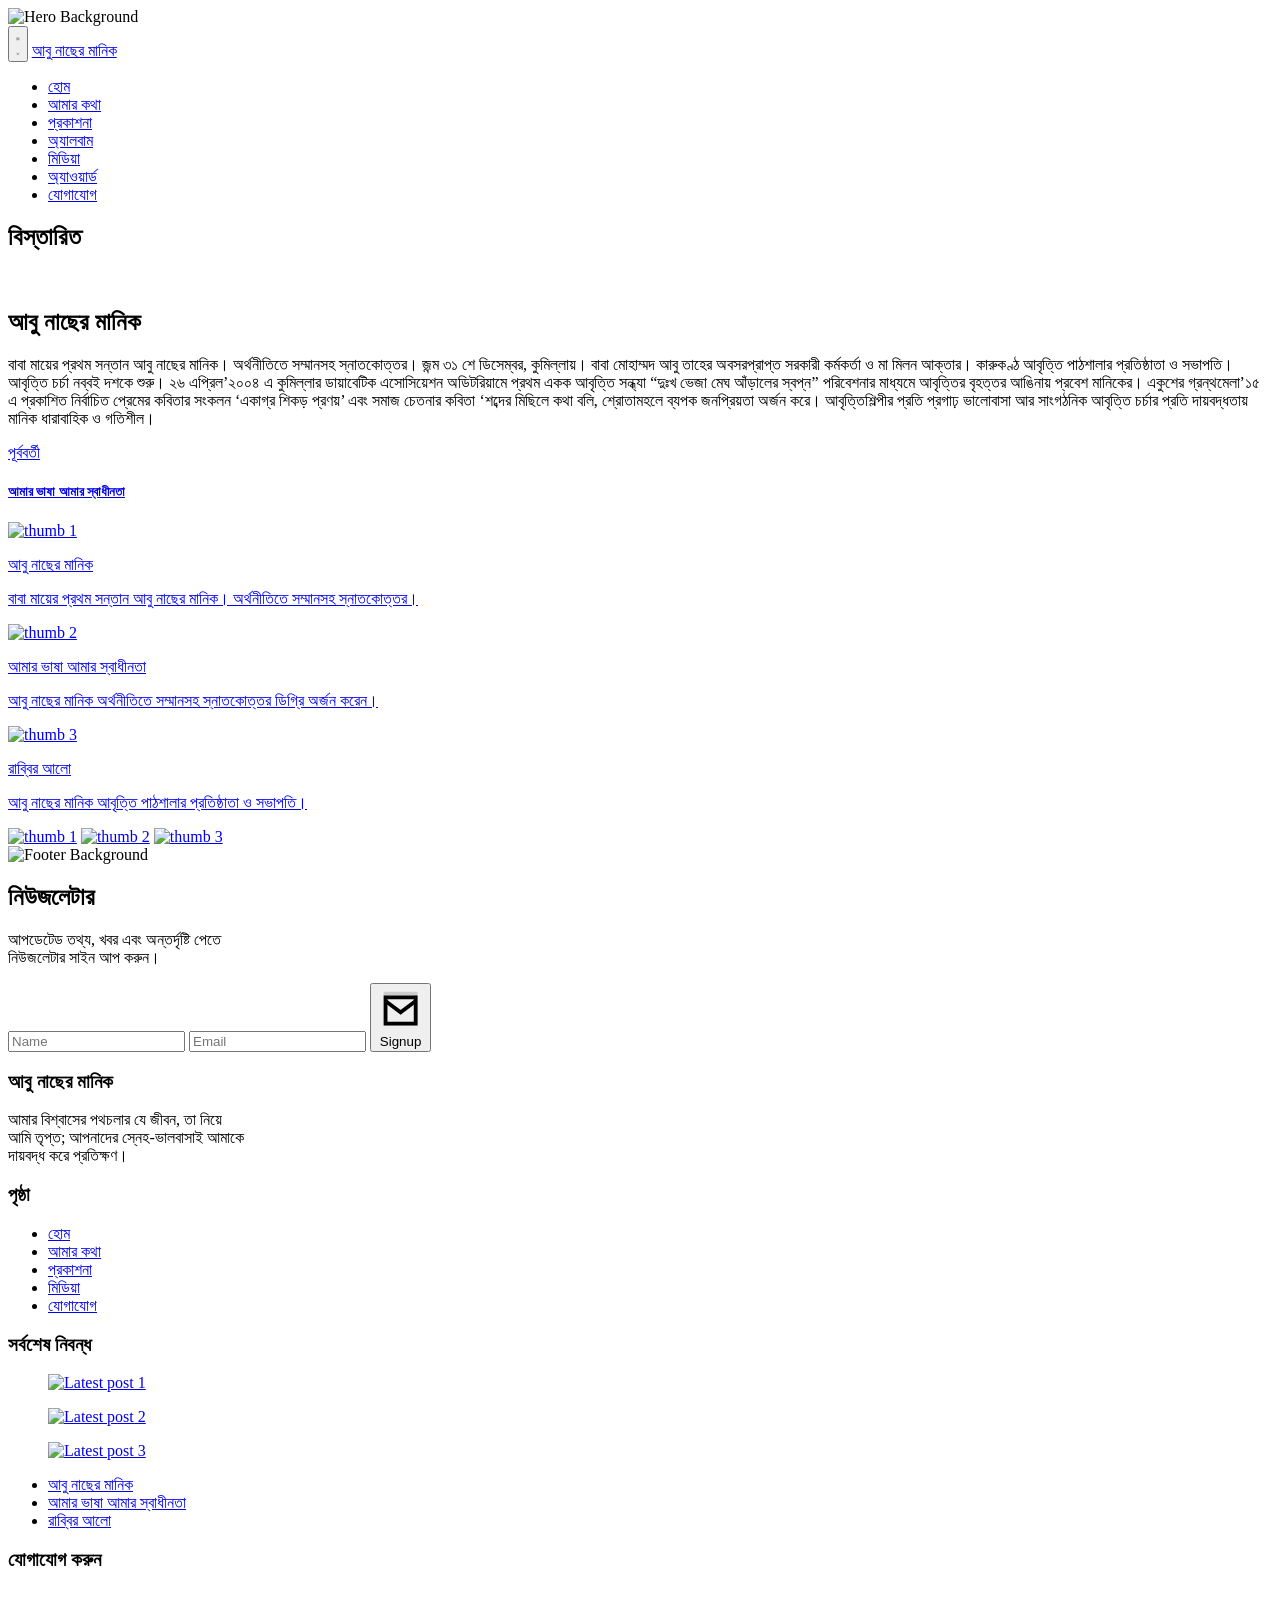
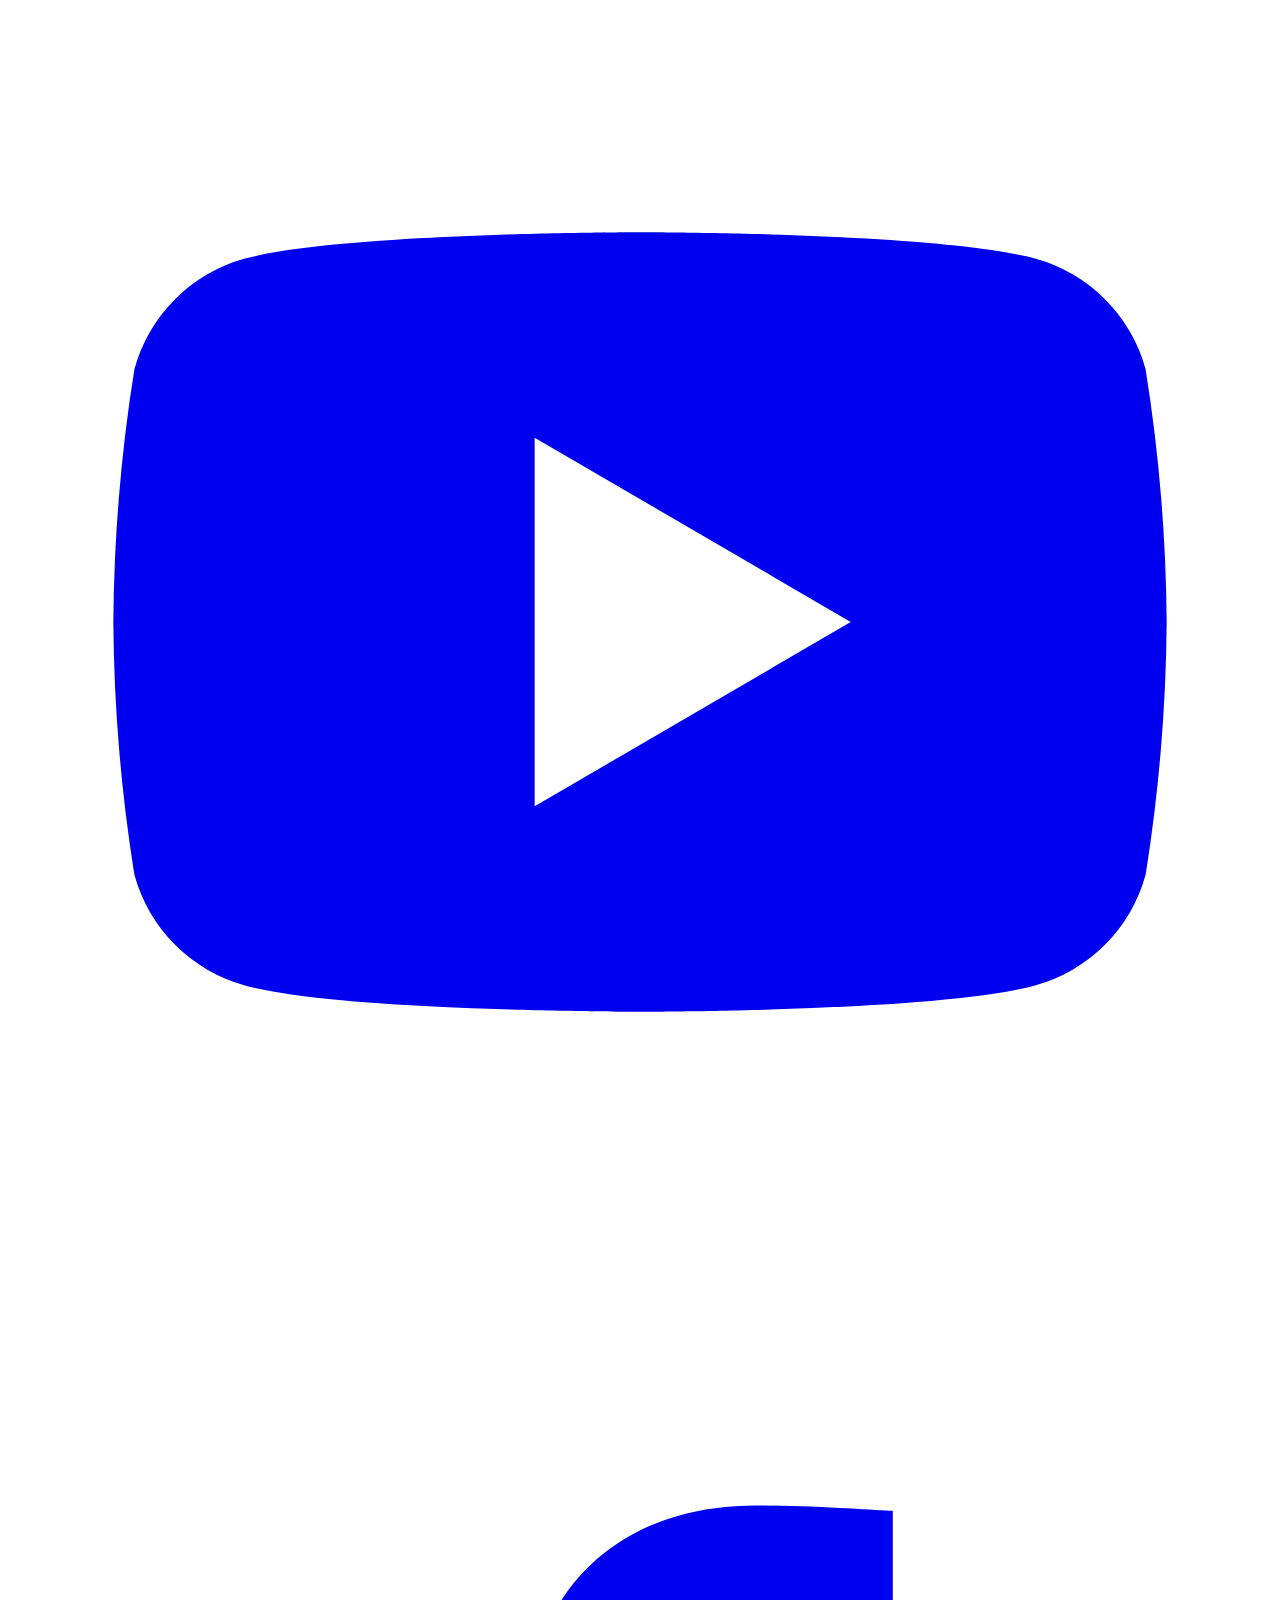
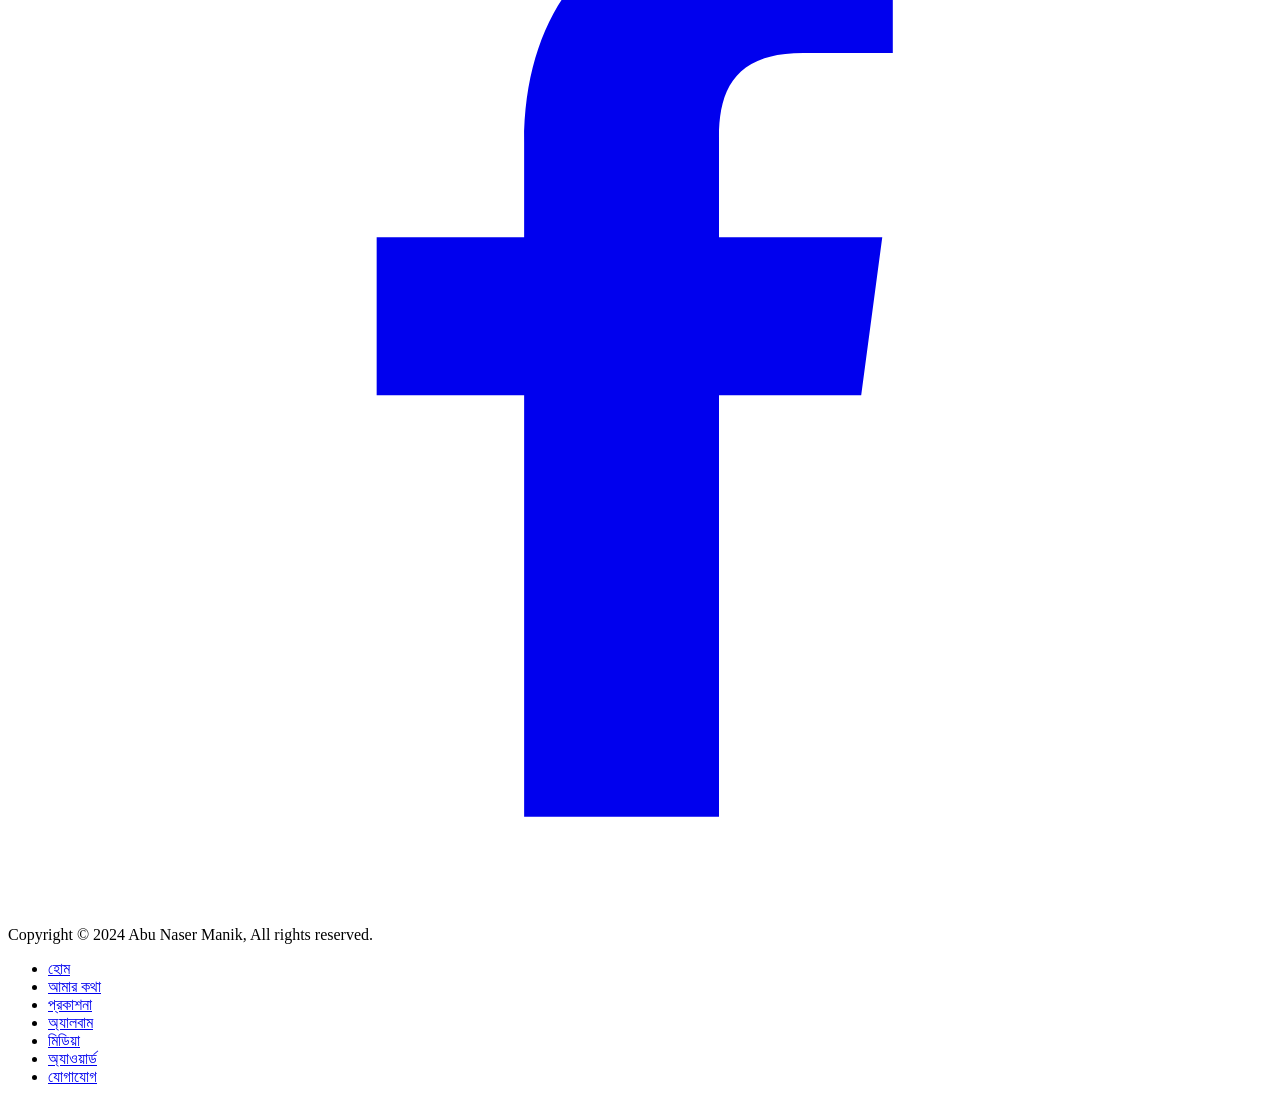
==== abunasermanik.html @ ccb0637c "Initial commit" ====
<!doctype html>
<html lang="en">

<head>
    <meta charset="UTF-8" />
    <meta name="viewport" content="width=device-width, initial-scale=1.0" />
    <title>Abu Naser Manik</title>
    <!-- Bangla font (optional but recommended) -->
    <link rel="preconnect" href="https://fonts.googleapis.com" />
    <link rel="preconnect" href="https://fonts.gstatic.com" crossorigin />
    <link href="https://fonts.googleapis.com/css2?family=Heebo:wght@400;600&family=Inter:wght@400;600&display=swap"
        rel="stylesheet" />
    <link rel="stylesheet" href="https://unpkg.com/aos@2.3.1/dist/aos.css" />
    <link rel="stylesheet" href="manik.css">
    <!-- Tailwind CDN -->
    <script src="https://cdn.tailwindcss.com"></script>
    <script src="https://kit.fontawesome.com/d797f6557c.js" crossorigin="anonymous"></script>
    <style></style>
</head>

<body class="bg-black text-white">
    <!-- HERO WRAPPER -->
    <section class="relative min-h-screen overflow-hidden">
        <!-- Background image -->
        <div class="absolute inset-0">
            <img src="https://abunasermanikbd.com/wp-content/uploads/2024/07/144687-300x300.jpg" alt="Hero Background"
                class="h-full w-full object-cover object-center" />
            <!-- Dark + subtle blur overlay -->
            <div class="absolute inset-0 bg-black/45"></div>
        </div>

        <!-- HEADER -->
        <header class="relative z-20 w-full">
            <div class="mx-auto lg:max-w-[980px] xl:max-w-[1250px] px-4 sm:px-6 lg:px-3">
                <div class="flex items-center justify-between py-5">
                    <!-- Mobile: Hamburger (LEFT) -->
                    <button id="menuBtn" type="button"
                        class="group md:hidden inline-flex items-center justify-center rounded-md  border border-white/25 bg-black/40 p-2 hover:bg-black/55 focus:outline-none focus:ring-2 focus:ring-yellow-400 "
                        aria-controls="mobileMenu" aria-expanded="false">
                        <!-- Hamburger icon -->
                        <svg id="iconHamburger" xmlns="http://www.w3.org/2000/svg"
                            class="h-6 w-6 text-white transition-colors group-hover:text-yellow-400" fill="none"
                            viewBox="0 0 24 24" stroke="currentColor" stroke-width="2">
                            <path stroke-linecap="round" stroke-linejoin="round" d="M4 6h16M4 12h16M4 18h16" />
                        </svg>

                        <!-- Close icon -->
                        <svg id="iconClose" xmlns="http://www.w3.org/2000/svg"
                            class="hidden h-6 w-6 text-white transition-colors group-hover:text-yellow-400" fill="none"
                            viewBox="0 0 24 24" stroke="currentColor" stroke-width="2">
                            <path stroke-linecap="round" stroke-linejoin="round" d="M6 18L18 6M6 6l12 12" />
                        </svg>
                    </button>

                    <!-- Brand -->
                    <a href="#" class="text-center md:flex-none md:text-left">
                        <span class="text-2xl sm:text-[22px] font-bold tracking-wide font-[Inter]">
                            আবু নাছের মানিক
                        </span>
                    </a>

                    <!-- Desktop nav -->
                    <nav class="hidden md:flex items-center justify-center pr-32 lg:pr-12 xl:pr-32">
                        <ul class="flex items-center gap-9 text-[15px] font-medium font-[Heebo]">
                            <li> <a class="hover:text-yellow-300 transition" href="index.html">হোম</a></li>
                            <li> <a class="hover:text-yellow-300 transition" href="Amarkotha.html">আমার কথা</a></li>
                            <li><a class="hover:text-yellow-300 transition" href="publication.html">প্রকাশনা</a></li>
                            <li><a class="hover:text-yellow-300 transition" href="album.html">অ্যালবাম</a></li>
                            <li><a class="hover:text-yellow-300 transition" href="media.html">মিডিয়া</a></li>
                            <li><a class="hover:text-yellow-300 transition" href="award.html">অ্যাওয়ার্ড</a></li>
                            <li><a class="hover:text-yellow-300 transition" href="contact.html">যোগাযোগ</a></li>
                        </ul>
                    </nav>

                    <!-- Right icon (Desktop only like your 1st image) -->
                    <div class="hidden md:flex">
                        <a href="#"
                            class="inline-flex py-3 px-3 items-center justify-center rounded-full bg-yellow-400 hover:bg-black transition"
                            aria-label="YouTube">
                            <!-- Youtube -->
                            <i class="fa-brands fa-youtube"></i>
                        </a>
                    </div>
                </div>
            </div>

            <!-- Mobile Dropdown Panel (3rd image style) -->
        </header>

        <!-- HERO CONTENT -->
        <div class="relative z-10">
            <div class="mx-auto max-w-7xl px-5 sm:px-6 lg:px-8 ">
                <div class="min-h-[calc(100vh-88px)] flex items-center justify-center">
                    <div class="w-full md:max-w-3xl text-center  mt-0 md:mt-32 mb-0 lg:mb-28 pl-0 lg:pl-4"
                        data-aos="fade-up-big" data-aos-duration="1600">
                        <h1 class="text-[38px] md:text-5xl xl:text-7xl font-bold leading-[1.05] font-[Inter]">
                            বিস্তারিত
                        </h1>
                    </div>
                </div>
            </div>
        </div>
    </section>


    <!-- Content -->
    <section class="relative overflow-hidden bg-[#ffffff]">
        <!-- background pic -->
        <div class="pointer-events-none absolute inset-0 flex items-center justify-center">
            <img src="https://abunasermanikbd.com/wp-content/uploads/2024/07/map_bg.png" alt="" class="h-[550px] w-[350px] object-cover opacity-30
             md:h-[410px] md:w-[725px]
             lg:h-auto lg:w-[650px]" />
        </div>

        <div class="relative mx-auto max-w-7xl px-4 sm:px-6 lg:px-8 py-10 md:py-14 lg:py-24">
            <!-- Parent (একটা div) -->
            <div class="grid grid-cols-1 gap-10 xl:grid-cols-[minmax(0,2.50fr)_minmax(0,1fr)] xl:gap-40">

                <!-- ================== 1st div (left) ================== -->
                <div>
                    <h2 class="text-[28px] md:text-4xl lg:text-5xl font-[Inter] leading-[1.05] font-bold text-gray-900 aos-full-left"
                        data-aos="fade-right" data-aos-easing="ease-out-cubic" data-aos-duration="1000">
                        আবু নাছের মানিক
                    </h2>

                    <p class="mt-6 text-sm md:text-[15px] lg:text-base font-[Heebo] leading-relaxed text-gray-800">
                        বাবা মায়ের প্রথম সন্তান আবু নাছের মানিক। অর্থনীতিতে সম্মানসহ স্নাতকোত্তর। জন্ম ৩১ শে ডিসেম্বর,
                        কুমিল্লায়। বাবা মোহাম্মদ আবু তাহের অবসরপ্রাপ্ত সরকারী কর্মকর্তা ও মা মিলন আক্তার। কারুকণ্ঠ
                        আবৃত্তি পাঠশালার প্রতিষ্ঠাতা ও সভাপতি। আবৃত্তি চর্চা নব্বই দশকে শুরু। ২৬ এপ্রিল’২০০৪ এ কুমিল্লার
                        ডায়াবেটিক এসোসিয়েশন অডিটরিয়ামে প্রথম একক আবৃত্তি সন্ধ্যা “দুঃখ ভেজা মেঘ আঁড়ালের স্বপ্ন”
                        পরিবেশনার মাধ্যমে আবৃত্তির বৃহত্তর আঙিনায় প্রবেশ মানিকের। একুশের গ্রন্থমেলা’১৫ এ প্রকাশিত
                        নির্বাচিত প্রেমের কবিতার সংকলন ‘একাগ্র শিকড় প্রণয়’ এবং সমাজ চেতনার কবিতা ‘শব্দের মিছিলে কথা বলি,
                        শ্রোতামহলে ব্যপক জনপ্রিয়তা অর্জন করে। আবৃত্তিশিল্পীর প্রতি প্রগাঢ় ভালোবাসা আর সাংগঠনিক আবৃত্তি
                        চর্চার প্রতি দায়বদ্ধতায় মানিক ধারাবাহিক ও গতিশীল।
                    </p>

                    <!-- bottom small area -->
                    <div class="mt-10 flex items-end gap-2 sm:gap-24 md:gap-2 lg:gap-6">
                        <div>
                            <a href="amarlanguage.html">
                                <p class="text-base font-normal text-gray-700">পূর্ববর্তী</p>
                                <h5 class="mt-1 inline-block text-[11.2px] font-semibold text-gray-900">
                                    আমার ভাষা আমার স্বাধীনতা
                                </h5>
                            </a>
                        </div>
                        <!-- yellow vertical line -->
                        <span class="ml-4 sm:ml-16 md:ml-0 lg:ml-4 h-10 md:h-12 w-[1px] bg-[#f0c029]"></span>
                    </div>
                </div>

                <!-- ================== 2nd div (right) ================== -->
                <div>
                    <!-- md এবং তার উপরে: card + লেখা দেখাবে -->
                    <div class="hidden md:block">
                        <div class="grid gap-7 lg:grid-cols-2 xl:grid-cols-1">
                            <!-- item 1 -->
                            <a href="abunasermanik.html" class="flex gap-2">
                                <img src="https://abunasermanikbd.com/wp-content/uploads/2024/07/144687-300x300.jpg"
                                    alt="thumb 1"
                                    class="md:h-[90px] md:w-[90px] lg:h-32 lg:w-32  xl:h-[72px] xl:w-[72px] object-cover" />
                                <div>
                                    <p class="text-[15px] font-[Inter] font-bold text-yellow-500">আবু নাছের মানিক</p>
                                    <p class="mt-1 text-sm font-[Heebo] leading-snug text-gray-800">
                                        বাবা মায়ের প্রথম সন্তান আবু নাছের মানিক। অর্থনীতিতে সম্মানসহ স্নাতকোত্তর।
                                    </p>
                                </div>
                            </a>

                            <!-- item 2 -->
                            <a href="amarlanguage.html" class="flex gap-2 md:justify-end lg:justify-start">
                                <img src="https://abunasermanikbd.com/wp-content/uploads/2024/07/14468715_1749214168670608_3346234034823898809423_o-1-300x300.jpg"
                                    alt="thumb 2"
                                    class="md:h-[90px] md:w-[90px] lg:h-32 lg:w-32 xl:h-[72px] xl:w-[72px] object-cover" />
                                <div>
                                    <p class="text-[15px] font-[Inter] font-bold text-yellow-500">আমার ভাষা আমার
                                        স্বাধীনতা</p>
                                    <p class="mt-1 text-sm font-[Heebo] leading-snug text-gray-800">
                                        আবু নাছের মানিক অর্থনীতিতে সম্মানসহ স্নাতকোত্তর ডিগ্রি অর্জন করেন।
                                    </p>
                                </div>
                            </a>

                            <!-- item 3 -->
                            <a href="rabbiralo.html" class="flex gap-2 md:col-span-2 lg:col-span-1">
                                <img src="https://abunasermanikbd.com/wp-content/uploads/2024/07/14468715_1749214168670608_33462340348238-278x300.jpg"
                                    alt="thumb 3"
                                    class="md:h-[90px] md:w-[90px] lg:h-32 lg:w-32 xl:h-[72px] xl:w-[78px] object-cover" />
                                <div>
                                    <p class="text-[15px] font-[Inter] font-bold text-yellow-500">রাব্বির আলো</p>
                                    <p class="mt-1 text-sm font-[Heebo] leading-snug text-gray-800">
                                        আবু নাছের মানিক আবৃত্তি পাঠশালার প্রতিষ্ঠাতা ও সভাপতি।
                                    </p>
                                </div>
                            </a>
                        </div>
                    </div>

                    <!-- sm (মোবাইল) : লেখা/কার্ড বাদ—শুধু ৩টা ছোট ছবি -->
                    <div class="md:hidden">
                        <div class="space-y-8">
                            <a class="block" href="abunasermanik.html"><img
                                    src="https://abunasermanikbd.com/wp-content/uploads/2024/07/144687-300x300.jpg"
                                    alt="thumb 1" class="h-28 w-full object-cover" /></a>
                            <a class="block" href="amarlanguage.html"><img
                                    src="https://abunasermanikbd.com/wp-content/uploads/2024/07/14468715_1749214168670608_3346234034823898809423_o-1-300x300.jpg"
                                    alt="thumb 2" class="h-28 w-full object-cover" /></a>
                            <a class="block" href="rabbiralo.html"><img
                                    src="https://abunasermanikbd.com/wp-content/uploads/2024/07/14468715_1749214168670608_33462340348238-278x300.jpg"
                                    alt="thumb 3" class="h-28 w-full object-cover" /></a>
                        </div>
                    </div>
                </div>

            </div>
        </div>
    </section>


    <!-- Footer Start -->
    <footer class="relative overflow-hidden text-white">
        <!-- BG image -->
        <div class="absolute inset-0" data-aos="fade-up">
            <img src="https://abunasermanikbd.com/wp-content/uploads/2024/07/Screenshot-55.png" alt="Footer Background"
                class="h-full w-full object-none object-right" />
            <div class="absolute inset-0 bg-black/40"></div>
        </div>

        <div class="relative z-10">
            <div class="mx-auto max-w-[1300px] px-5 sm:px-6 lg:px-8 py-10 lg:py-10">
                <!-- Newsletter Card -->
                <section class="rounded-2xl border border-white/15 bg-white/2 px-5 sm:px-10 py-7 lg:py-12">
                    <div class="grid gap-8 lg:grid-cols-2 lg:items-center">
                        <!-- Left content -->
                        <div class="font-[Inter] text-center lg:text-left">
                            <h2 class="text-[28px] md:text-[36px] lg:text-5xl font-bold tracking-tight">
                                নিউজলেটার
                            </h2>
                            <p class="mt-4 text-[18px] sm:text-2xl text-white/85 leading-relaxed font-bold">
                                আপডেটেড তথ্য, খবর এবং অন্তর্দৃষ্টি পেতে<br class="hidden sm:block" />
                                নিউজলেটার সাইন আপ করুন।
                            </p>
                        </div>

                        <!-- Right form (GRID) -->
                        <form class="grid gap-4 sm:grid-cols-2" action="#" method="post">
                            <input type="text" name="name" placeholder="Name"
                                class="h-14 w-full rounded-full bg-white px-6 text-gray-900 placeholder:text-gray-500 outline-none border border-transparent focus:border-yellow-400 focus:ring-2 focus:ring-yellow-400" />

                            <input type="email" name="email" placeholder="Email"
                                class="h-14 w-full rounded-full bg-white px-6 text-gray-900 placeholder:text-gray-500 outline-none border border-transparent focus:border-yellow-400 focus:ring-2 focus:ring-yellow-400" />

                            <button type="submit"
                                class="sm:col-span-2 h-14 w-full rounded-full bg-[#f0c029] text-gray-900 font-semibold inline-flex items-center justify-center gap-2 transition hover:bg-black hover:text-white">
                                <!-- Envelope icon -->
                                <svg xmlns="http://www.w3.org/2000/svg" class="h-5 w-5 text-white" viewBox="0 0 24 24"
                                    fill="none" stroke="currentColor" stroke-width="2">
                                    <path d="M4 4h16v16H4z" opacity=".15"></path>
                                    <path d="M4 8l8 6 8-6"></path>
                                    <path d="M4 6h16v14H4z"></path>
                                </svg>
                                Signup
                            </button>
                        </form>
                    </div>
                </section>

                <!-- Bottom Footer Content (GRID - 4 columns) -->
                <section class="mt-12 lg:mt-12">
                    <div class="grid gap-10 sm:gap-12 md:grid-cols-3 lg:grid-cols-5 lg:gap-10">
                        <!-- 1) Brand/About -->
                        <div class="md:col-span-3 lg:col-span-2">
                            <h3 class="text-[22px] font-bold font-[Inter]">
                                আবু নাছের মানিক
                            </h3>
                            <p class="mt-5 text-white/80 leading-relaxed text-base font-[Heebo]">
                                আমার বিশ্বাসের পথচলার যে জীবন, তা নিয়ে
                                <br class="hidden lg:block" />
                                আমি তৃপ্ত; আপনাদের স্নেহ-ভালবাসাই আমাকে
                                <br class="hidden lg:block" />
                                দায়বদ্ধ করে প্রতিক্ষণ।
                            </p>
                        </div>

                        <!-- 2) Pages -->
                        <div>
                            <h3 class="text-2xl font-bold text-yellow-400 font-[Inter]">
                                পৃষ্ঠা
                            </h3>
                            <ul class="mt-5 space-y-3 text-white/85 text-base font-[Heebo]">
                                <li>
                                    <a href="index.html" class="transition hover:text-yellow-400">হোম</a>
                                </li>
                                <li>
                                    <a href="Amarkotha.html" class="transition hover:text-yellow-400">আমার কথা</a>
                                </li>
                                <li>
                                    <a href="publication.html" class="transition hover:text-yellow-400">প্রকাশনা</a>
                                </li>
                                <li>
                                    <a href="media.html" class="transition hover:text-yellow-400">মিডিয়া</a>
                                </li>
                                <li>
                                    <a href="contact.html" class="transition hover:text-yellow-400">যোগাযোগ</a>
                                </li>
                            </ul>
                        </div>

                        <!-- 3) Latest posts -->
                        <div>
                            <h3 class="text-2xl font-bold text-yellow-400 font-[Inter]">
                                সর্বশেষ নিবন্ধ
                            </h3>

                            <!-- md পর্যন্ত: 3টা figure (images) -->
                            <div class="mt-5 space-y-4 md:hidden">
                                <figure class="overflow-hidden rounded-md border border-white/10 bg-black/30">
                                    <a href="abunasermanik.html">
                                        <img src="https://abunasermanikbd.com/wp-content/uploads/2024/07/144687.jpg"
                                            alt="Latest post 1" class="h-48 sm:h-60 w-full object-cover" />
                                    </a>
                                </figure>
                                <figure class="overflow-hidden rounded-md border border-white/10 bg-black/30">
                                    <a href="amarlanguage.html">
                                        <img src="https://abunasermanikbd.com/wp-content/uploads/2024/07/14468715_1749214168670608_3346234034823898809423_o-1-300x300.jpg"
                                            alt="Latest post 2" class="h-48 sm:h-60 w-full object-cover" />
                                    </a>
                                </figure>
                                <figure class="overflow-hidden rounded-md border border-white/10 bg-black/30">
                                    <a href="rabbiralo.html">
                                        <img src="https://abunasermanikbd.com/wp-content/uploads/2024/07/14468715_1749214168670608_33462340348238-278x300.jpg"
                                            alt="Latest post 3" class="h-48 sm:h-60 w-full object-cover" />
                                    </a>
                                </figure>
                            </div>

                            <!-- বড় স্ক্রিন (lg+): anchor list -->
                            <ul
                                class="mt-5 hidden md:block space-y-3 text-white/85 font-[Heebo] text-[15px] font-semibold">
                                <li>
                                    <a href="abunasermanik.html" class="transition hover:text-yellow-400">আবু নাছের
                                        মানিক</a>
                                </li>
                                <li>
                                    <a href="amarlanguage.html" class="transition hover:text-yellow-400">আমার ভাষা আমার
                                        স্বাধীনতা</a>
                                </li>
                                <li>
                                    <a href="rabbiralo.html" class="transition hover:text-yellow-400">রাব্বির আলো</a>
                                </li>
                            </ul>
                        </div>

                        <!-- 4) Contact -->
                        <div>
                            <h3 class="text-2xl font-extrabold text-yellow-400">
                                যোগাযোগ করুন
                            </h3>

                            <div class="mt-6 flex items-center gap-3" data-aos="zoom-out-left">
                                <!-- YouTube -->
                                <a href="#youtube" aria-label="YouTube"
                                    class="h-8 w-8 rounded-full text-white hover:text-yellow-400 bg-white/20 hover:bg-[#ece9e8] transition inline-flex items-center justify-center">
                                    <svg xmlns="http://www.w3.org/2000/svg" class="h-5 w-5" viewBox="0 0 24 24"
                                        fill="currentColor">
                                        <path
                                            d="M21.6 7.2a3 3 0 0 0-2.1-2.1C17.7 4.6 12 4.6 12 4.6s-5.7 0-7.5.5A3 3 0 0 0 2.4 7.2 31.7 31.7 0 0 0 2 12a31.7 31.7 0 0 0 .4 4.8 3 3 0 0 0 2.1 2.1c1.8.5 7.5.5 7.5.5s5.7 0 7.5-.5a3 3 0 0 0 2.1-2.1A31.7 31.7 0 0 0 22 12a31.7 31.7 0 0 0-.4-4.8ZM10 15.5v-7l6 3.5-6 3.5Z" />
                                    </svg>
                                </a>

                                <!-- Facebook -->
                                <a href="#facebook" aria-label="Facebook"
                                    class="h-8 w-8 rounded-full text-white hover:text-yellow-400 bg-white/20 hover:bg-[#ece9e8] transition inline-flex items-center justify-center">
                                    <svg xmlns="http://www.w3.org/2000/svg" class="h-5 w-5" viewBox="0 0 24 24"
                                        fill="currentColor">
                                        <path
                                            d="M13.5 22v-8h2.7l.4-3h-3.1V9.1c0-.9.3-1.6 1.6-1.6h1.7V4.8c-.3 0-1.4-.1-2.6-.1-2.6 0-4.4 1.6-4.4 4.5V11H7v3h2.8v8h3.7z" />
                                    </svg>
                                </a>
                            </div>
                        </div>
                    </div>

                    <!-- Divider + Copyright -->
                    <div class="mt-10 lg:mt-12 border-t border-white/15 pt-6 text-center text-white/80 text-sm">
                        Copyright © 2024 Abu Naser Manik, All rights reserved.
                    </div>
                </section>
            </div>
        </div>
    </footer>
    <!-- Footer End -->

    <!-- Backdrop -->
    <div id="menuBackdrop" class="fixed inset-0 z-[9998] hidden bg-black/40 md:hidden"></div>

    <!-- Mobile Menu (portal style: outside hero section) -->
    <div id="mobileMenu"
        class="fixed left-4 right-4 top-[76px] z-[9999] hidden max-h-[calc(100vh-90px)] overflow-y-auto rounded-lg bg-white text-gray-800 shadow-2xl md:hidden"
        role="dialog" aria-label="Mobile navigation">
        <ul class="text-[16px] font-[Heebo]">
            <li>
                <a href="index.html" class="block px-4 py-3 hover:bg-yellow-400 hover:text-gray-900">হোম</a>
            </li>

            <li>
                <a class="block px-4 py-3 hover:bg-yellow-400 hover:text-gray-900" href="Amarkotha.html">আমার কথা</a>
            </li>
            <li>
                <a class="block px-4 py-3 hover:bg-yellow-400 hover:text-gray-900" href="publication.html">প্রকাশনা</a>
            </li>
            <li>
                <a class="block px-4 py-3 hover:bg-yellow-400 hover:text-gray-900" href="album.html">অ্যালবাম</a>
            </li>
            <li>
                <a class="block px-4 py-3 hover:bg-yellow-400 hover:text-gray-900" href="media.html">মিডিয়া</a>
            </li>
            <li>
                <a class="block px-4 py-3 hover:bg-yellow-400 hover:text-gray-900" href="award.html">অ্যাওয়ার্ড</a>
            </li>
            <li>
                <a class="block px-4 py-3 hover:bg-yellow-400 hover:text-gray-900" href="contact.html">যোগাযোগ</a>
            </li>
        </ul>
    </div>

    <script>
        const btn = document.getElementById("menuBtn");
        const menu = document.getElementById("mobileMenu");
        const backdrop = document.getElementById("menuBackdrop");
        const iconHamburger = document.getElementById("iconHamburger");
        const iconClose = document.getElementById("iconClose");

        function setOpen(isOpen) {
            menu.classList.toggle("hidden", !isOpen);
            backdrop.classList.toggle("hidden", !isOpen);

            // icons ঠিকভাবে toggle
            iconHamburger.classList.toggle("hidden", isOpen);
            iconClose.classList.toggle("hidden", !isOpen);

            btn.setAttribute("aria-expanded", String(isOpen));

            // menu open থাকলে page scroll বন্ধ
            document.documentElement.classList.toggle("overflow-hidden", isOpen);
        }

        btn.addEventListener("click", () => {
            const willOpen = menu.classList.contains("hidden");
            setOpen(willOpen);
        });

        backdrop.addEventListener("click", () => setOpen(false));

        document.addEventListener("keydown", (e) => {
            if (e.key === "Escape") setOpen(false);
        });


        // Playbutton portion
        const video = document.getElementById("myVideo");
        const btn2 = document.getElementById("playBtn");

        btn2.addEventListener("click", () => {
            video.play();
            btn2.classList.add("hidden");
        });

        video.addEventListener("pause", () => btn2.classList.remove("hidden"));
        video.addEventListener("ended", () => btn2.classList.remove("hidden"));
    </script>
    <script src="https://unpkg.com/aos@2.3.1/dist/aos.js"></script>
    <script>
        AOS.init({
            // duration: 800,   // animation duration (ms)     
            // easing: "ease-out",
            once: true,      // একবারই হবে
            offset: 120,
        });
    </script>
</body>

</html>
---- manik.css ----
html, body { overflow-x: hidden; } /* slide সময় horizontal scroll আটকাতে */

  /* fade-left = right -> left (ডান থেকে এসে বসবে) */
  [data-aos="fade-left"].aos-full-right {
    transform: translate3d(100vw, 0, 0) !important; /* পুরো ডান থেকে */
    opacity: 0 !important;
  }

  [data-aos="fade-left"].aos-full-right.aos-animate {
    transform: translate3d(0, 0, 0) !important;
    opacity: 1 !important;
  }
  /* fade-right = left -> right (বাম দিক থেকে পুরো আসবে) */
  [data-aos="fade-right"].aos-full-left {
    transform: translate3d(-100vw, 0, 0) !important; /* পুরো বাম থেকে */
    opacity: 0 !important;
  }

  [data-aos="fade-right"].aos-full-left.aos-animate {
    transform: translate3d(0, 0, 0) !important;
    opacity: 1 !important;
  }


  /* initial state */
  [data-aos="zoom-jump2"]{
    opacity: 0;
    transform: scale(.65);
  }

  /* when visible */
  [data-aos="zoom-jump2"].aos-animate{
    opacity: 1;
    animation: zoomJump2 1250ms cubic-bezier(.22,.9,.36,1) both;
  }

  /* 2 বার zoom-in jump */
  @keyframes zoomJump2{
    0%   { transform: scale(.65); opacity: 0; }
    22%  { transform: scale(1.10); opacity: 1; } /* 1st jump */
    35%  { transform: scale(1); }
    62%  { transform: scale(1.08); }             /* 2nd jump */
    75%  { transform: scale(1); }
    100% { transform: scale(1); }
  }


  [data-aos="fade-up-big"] {
  transform: translate3d(0, 420px, 0) !important;
  opacity: 0;
}
[data-aos="fade-up-big"].aos-animate {
  transform: translate3d(0, 0, 0) !important;
  opacity: 1;
}



[data-aos="zoom-in"] { 
    transform: scale(.2) !important; 
    opacity: 0 !important; 
  }
  [data-aos="zoom-in"].aos-animate { 
    transform: scale(1) !important; 
    opacity: 1 !important; 
  }
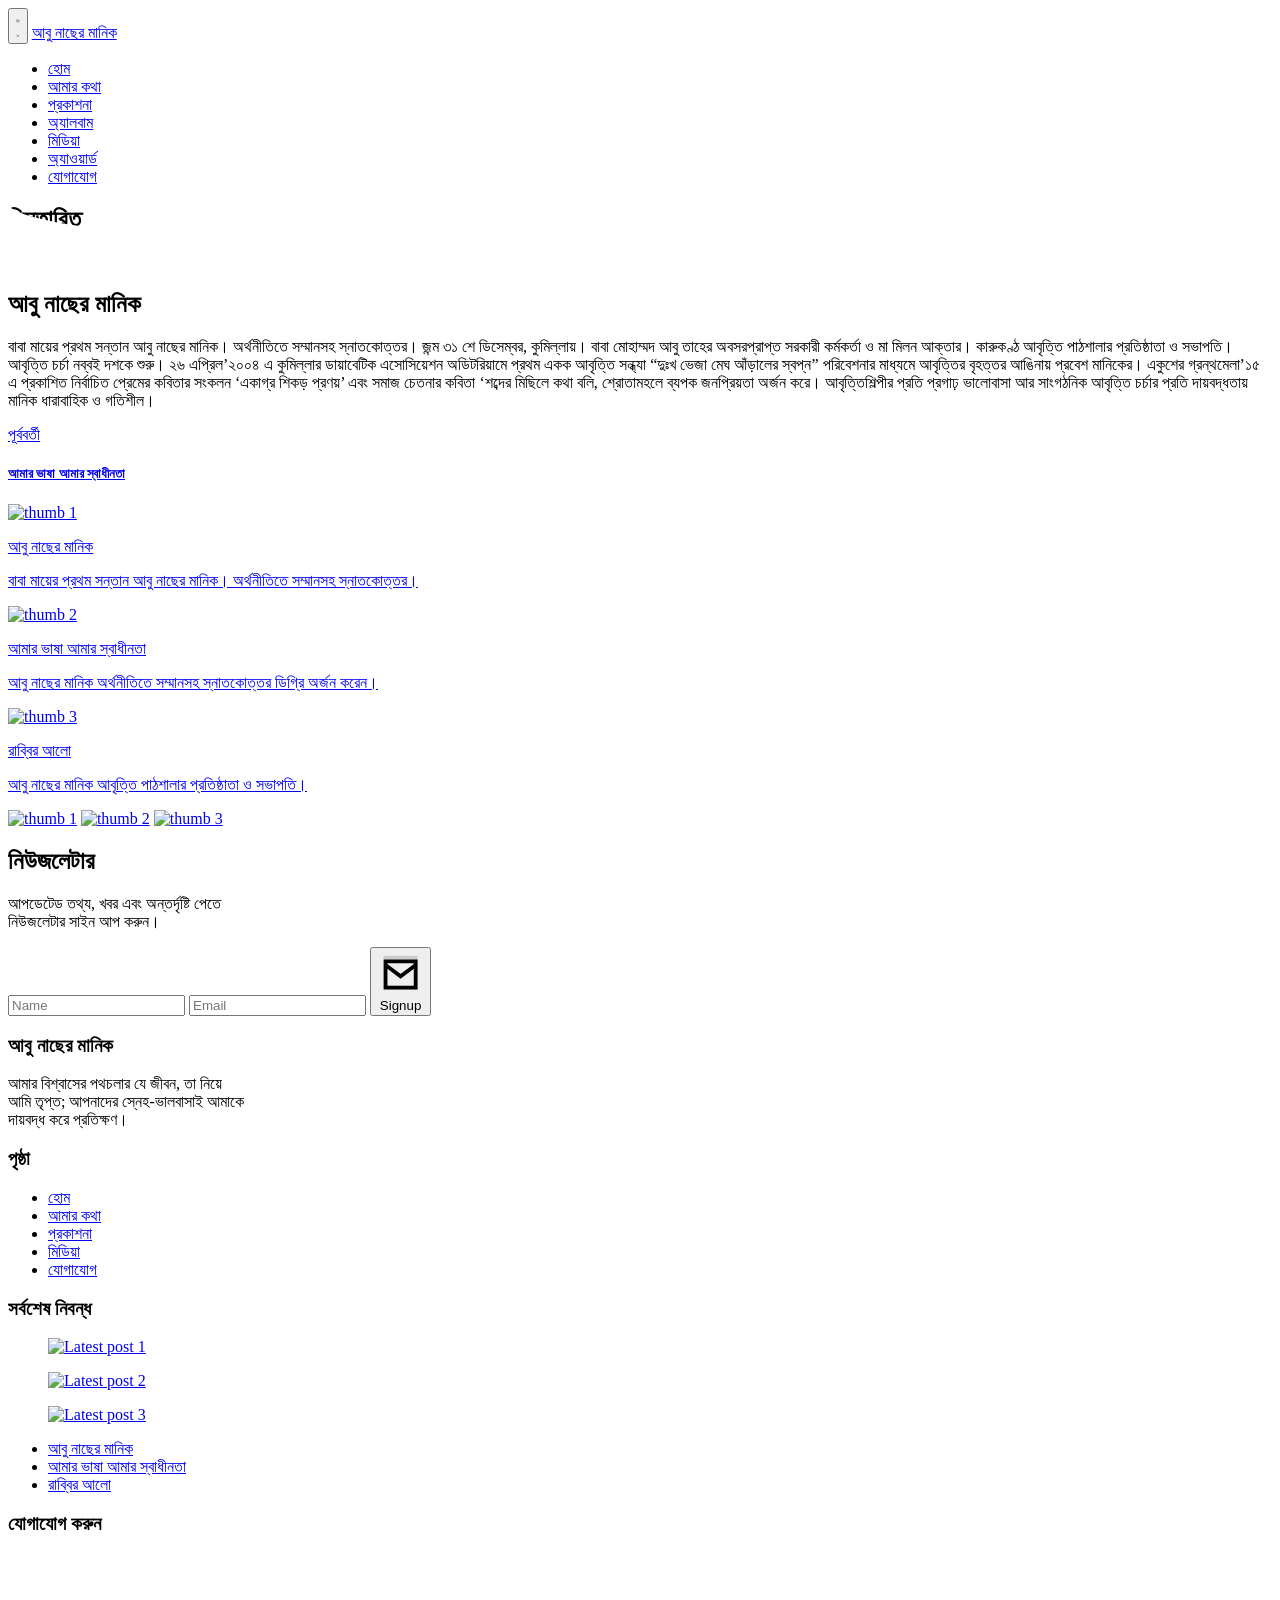
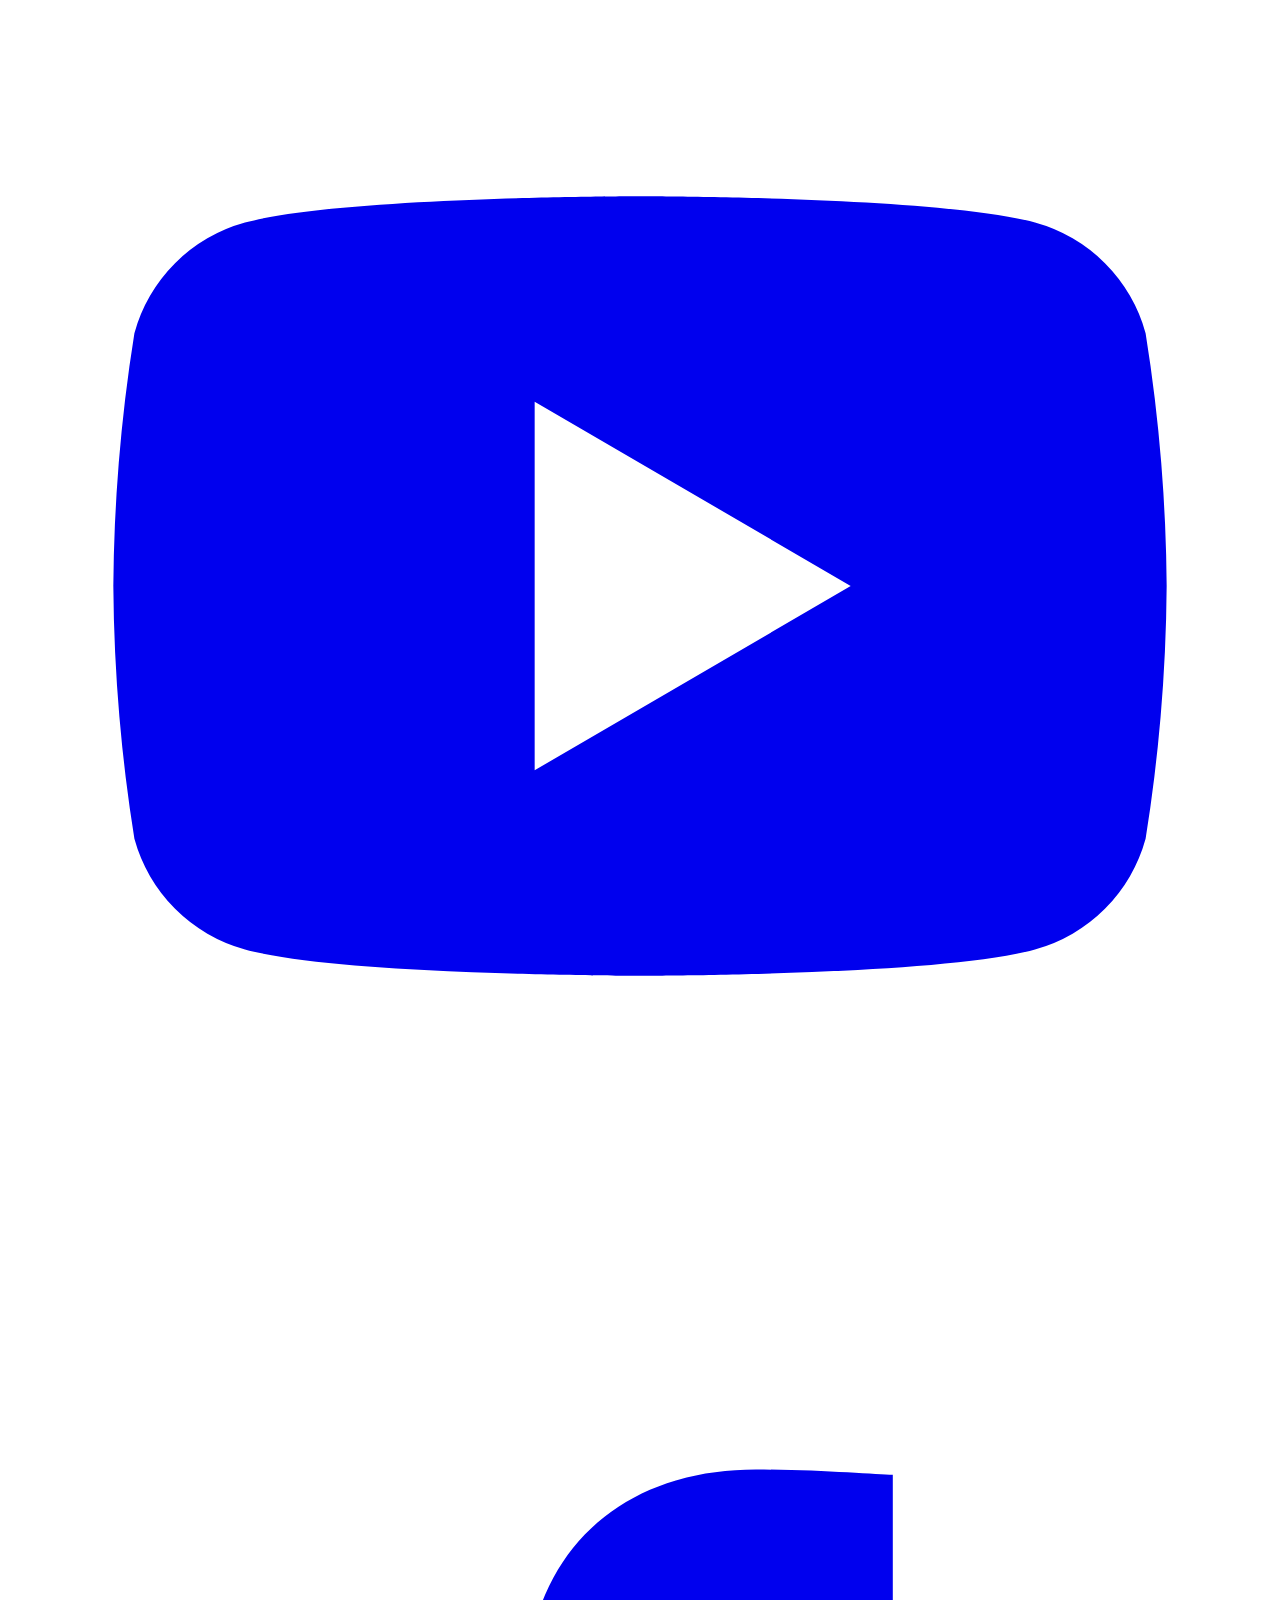
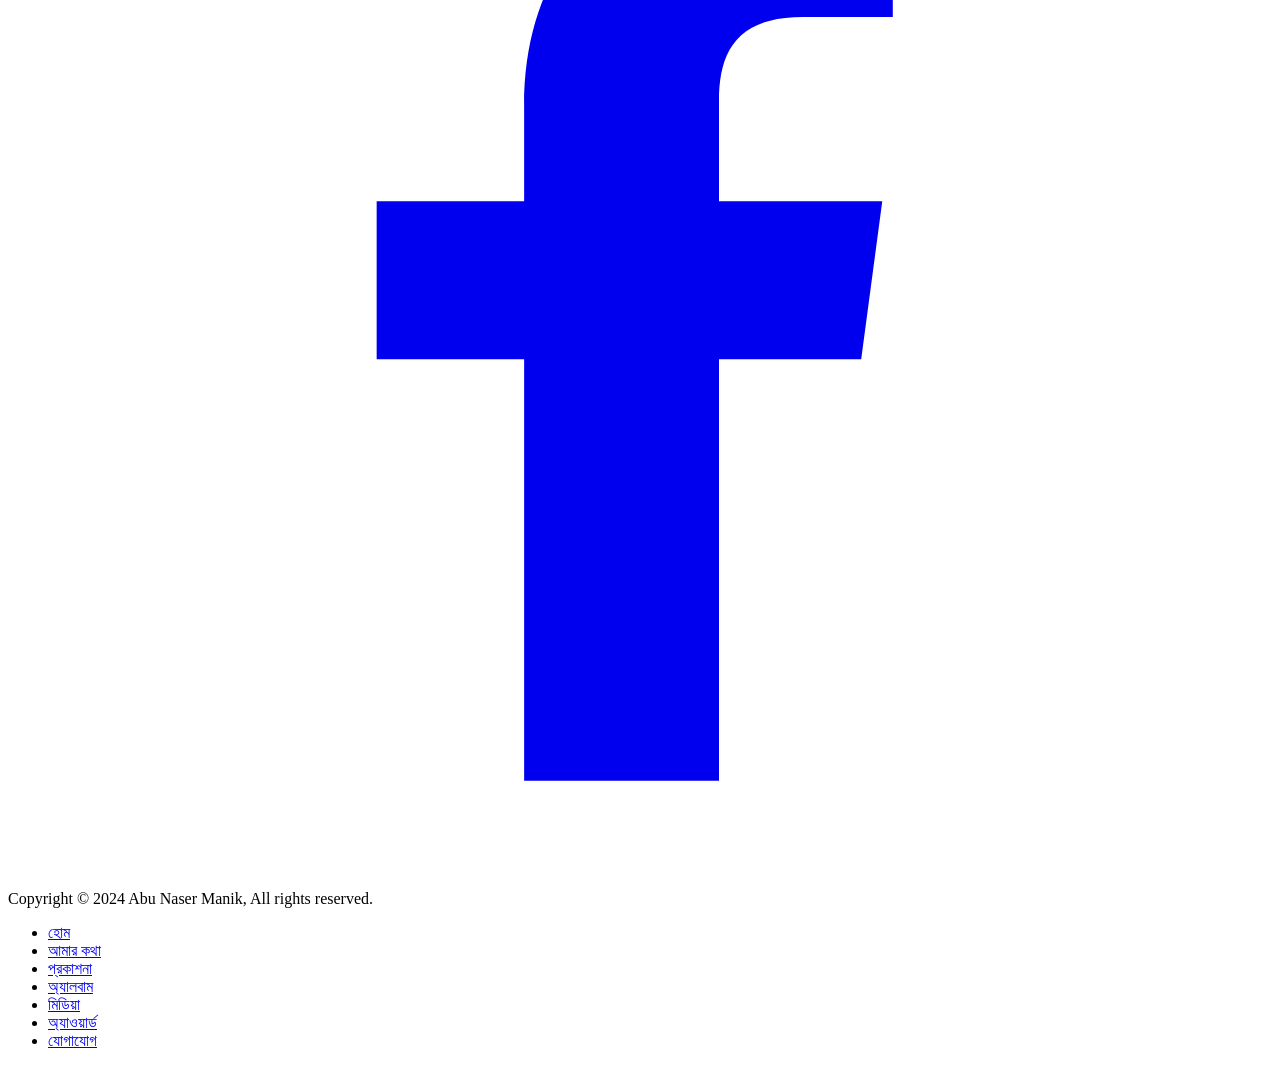
==== commit 65175ee6: "Header and Footer background fixed" ====
--- a/abunasermanik.html
+++ b/abunasermanik.html
@@ -20,14 +20,9 @@
 
 <body class="bg-black text-white">
     <!-- HERO WRAPPER -->
-    <section class="relative min-h-screen overflow-hidden">
-        <!-- Background image -->
-        <div class="absolute inset-0">
-            <img src="https://abunasermanikbd.com/wp-content/uploads/2024/07/144687-300x300.jpg" alt="Hero Background"
-                class="h-full w-full object-cover object-center" />
-            <!-- Dark + subtle blur overlay -->
-            <div class="absolute inset-0 bg-black/45"></div>
-        </div>
+    <section
+        class="hero-slider-one relative min-h-screen bg-[url('https://abunasermanikbd.com/wp-content/uploads/2024/07/144687-300x300.jpg')] bg-cover bg-center">
+        <div class="hero-slider-overlay absolute inset-0 bg-black/50"></div>
 
         <!-- HEADER -->
         <header class="relative z-20 w-full">
@@ -53,7 +48,7 @@
                     </button>
 
                     <!-- Brand -->
-                    <a href="#" class="text-center md:flex-none md:text-left">
+                    <a href="index.html" class="text-center md:flex-none md:text-left">
                         <span class="text-2xl sm:text-[22px] font-bold tracking-wide font-[Inter]">
                             আবু নাছের মানিক
                         </span>
@@ -104,7 +99,7 @@
 
 
     <!-- Content -->
-    <section class="relative overflow-hidden bg-[#ffffff]">
+    <section class="hero-next-section relative overflow-hidden bg-[#ffffff]">
         <!-- background pic -->
         <div class="pointer-events-none absolute inset-0 flex items-center justify-center">
             <img src="https://abunasermanikbd.com/wp-content/uploads/2024/07/map_bg.png" alt="" class="h-[550px] w-[350px] object-cover opacity-30
@@ -155,43 +150,69 @@
                     <div class="hidden md:block">
                         <div class="grid gap-7 lg:grid-cols-2 xl:grid-cols-1">
                             <!-- item 1 -->
-                            <a href="abunasermanik.html" class="flex gap-2">
-                                <img src="https://abunasermanikbd.com/wp-content/uploads/2024/07/144687-300x300.jpg"
-                                    alt="thumb 1"
-                                    class="md:h-[90px] md:w-[90px] lg:h-32 lg:w-32  xl:h-[72px] xl:w-[72px] object-cover" />
+                            <a href="abunasermanik.html" class="flex gap-3 group">
+
+                                <div
+                                    class="flex-shrink-0 md:w-[90px] md:h-[90px] lg:w-32 lg:h-32 xl:w-[72px] xl:h-[72px] overflow-hidden rounded-lg">
+                                    <img src="https://abunasermanikbd.com/wp-content/uploads/2024/07/144687-300x300.jpg"
+                                        alt="thumb 1"
+                                        class="w-full h-full object-cover transition-transform duration-300 group-hover:scale-105" />
+                                </div>
+
                                 <div>
-                                    <p class="text-[15px] font-[Inter] font-bold text-yellow-500">আবু নাছের মানিক</p>
-                                    <p class="mt-1 text-sm font-[Heebo] leading-snug text-gray-800">
+                                    <p class="text-[15px] font-[Inter] font-bold text-yellow-500 group-hover:underline">
+                                        আবু নাছের মানিক
+                                    </p>
+
+                                    <p class="mt-1 text-sm font-[Heebo] leading-snug text-gray-800 line-clamp-2">
                                         বাবা মায়ের প্রথম সন্তান আবু নাছের মানিক। অর্থনীতিতে সম্মানসহ স্নাতকোত্তর।
                                     </p>
                                 </div>
+
                             </a>
 
                             <!-- item 2 -->
-                            <a href="amarlanguage.html" class="flex gap-2 md:justify-end lg:justify-start">
-                                <img src="https://abunasermanikbd.com/wp-content/uploads/2024/07/14468715_1749214168670608_3346234034823898809423_o-1-300x300.jpg"
-                                    alt="thumb 2"
-                                    class="md:h-[90px] md:w-[90px] lg:h-32 lg:w-32 xl:h-[72px] xl:w-[72px] object-cover" />
+                            <a href="amarlanguage.html" class="flex gap-3 group md:justify-end lg:justify-start">
+
+                                <div
+                                    class="flex-shrink-0 md:w-[90px] md:h-[90px] lg:w-32 lg:h-32 xl:w-[72px] xl:h-[72px] overflow-hidden rounded-lg">
+                                    <img src="https://abunasermanikbd.com/wp-content/uploads/2024/07/14468715_1749214168670608_3346234034823898809423_o-1-300x300.jpg"
+                                        alt="thumb 2"
+                                        class="w-full h-full object-cover transition-transform duration-300 group-hover:scale-105" />
+                                </div>
+
                                 <div>
-                                    <p class="text-[15px] font-[Inter] font-bold text-yellow-500">আমার ভাষা আমার
-                                        স্বাধীনতা</p>
-                                    <p class="mt-1 text-sm font-[Heebo] leading-snug text-gray-800">
+                                    <p class="text-[15px] font-[Inter] font-bold text-yellow-500 group-hover:underline">
+                                        আমার ভাষা আমার স্বাধীনতা
+                                    </p>
+
+                                    <p class="mt-1 text-sm font-[Heebo] leading-snug text-gray-800 line-clamp-2">
                                         আবু নাছের মানিক অর্থনীতিতে সম্মানসহ স্নাতকোত্তর ডিগ্রি অর্জন করেন।
                                     </p>
                                 </div>
+
                             </a>
 
                             <!-- item 3 -->
-                            <a href="rabbiralo.html" class="flex gap-2 md:col-span-2 lg:col-span-1">
-                                <img src="https://abunasermanikbd.com/wp-content/uploads/2024/07/14468715_1749214168670608_33462340348238-278x300.jpg"
-                                    alt="thumb 3"
-                                    class="md:h-[90px] md:w-[90px] lg:h-32 lg:w-32 xl:h-[72px] xl:w-[78px] object-cover" />
+                            <a href="rabbiralo.html" class="flex gap-3 group md:col-span-2 lg:col-span-1">
+
+                                <div
+                                    class="flex-shrink-0 md:w-[90px] md:h-[90px] lg:w-32 lg:h-32 xl:w-[72px] xl:h-[72px] overflow-hidden rounded-lg">
+                                    <img src="https://abunasermanikbd.com/wp-content/uploads/2024/07/14468715_1749214168670608_33462340348238-278x300.jpg"
+                                        alt="thumb 3"
+                                        class="w-full h-full object-cover transition-transform duration-300 group-hover:scale-105" />
+                                </div>
+
                                 <div>
-                                    <p class="text-[15px] font-[Inter] font-bold text-yellow-500">রাব্বির আলো</p>
-                                    <p class="mt-1 text-sm font-[Heebo] leading-snug text-gray-800">
+                                    <p class="text-[15px] font-[Inter] font-bold text-yellow-500 group-hover:underline">
+                                        রাব্বির আলো
+                                    </p>
+
+                                    <p class="mt-1 text-sm font-[Heebo] leading-snug text-gray-800 line-clamp-2">
                                         আবু নাছের মানিক আবৃত্তি পাঠশালার প্রতিষ্ঠাতা ও সভাপতি।
                                     </p>
                                 </div>
+
                             </a>
                         </div>
                     </div>
@@ -218,11 +239,12 @@
 
 
     <!-- Footer Start -->
-    <footer class="relative overflow-hidden text-white">
+    <footer id="siteFooter" class="relative overflow-hidden text-white">
         <!-- BG image -->
-        <div class="absolute inset-0" data-aos="fade-up">
-            <img src="https://abunasermanikbd.com/wp-content/uploads/2024/07/Screenshot-55.png" alt="Footer Background"
-                class="h-full w-full object-none object-right" />
+        <div class="absolute inset-0 -z-10 overflow-hidden">
+            <div id="footerBg" class="footer-fixed-bg absolute -top-16 -bottom-16 left-0 right-0 will-change-transform">
+            </div>
+
             <div class="absolute inset-0 bg-black/40"></div>
         </div>
 
@@ -457,17 +479,75 @@
         });
 
 
-        // Playbutton portion
-        const video = document.getElementById("myVideo");
-        const btn2 = document.getElementById("playBtn");
-
-        btn2.addEventListener("click", () => {
-            video.play();
-            btn2.classList.add("hidden");
-        });
-
-        video.addEventListener("pause", () => btn2.classList.remove("hidden"));
-        video.addEventListener("ended", () => btn2.classList.remove("hidden"));
+        // Footer background scroll-up effect
+        const footer = document.getElementById("siteFooter");
+        const footerBg = document.getElementById("footerBg");
+
+        if (footer && footerBg) {
+            const isMobile = window.matchMedia("(max-width: 767px)").matches;
+            const maxOffset = isMobile ? 42 : 72;
+            const startFromBottom = isMobile ? 24 : 40;
+            const baseScale = isMobile ? 1.04 : 1.08;
+            let ticking = false;
+            let currentY = 0;
+            let targetY = 0;
+            let animating = false;
+
+            // Keep attachment scroll so transform movement remains visible.
+            footerBg.style.backgroundAttachment = "scroll";
+            footerBg.style.backgroundPosition = "center 28%";
+            footerBg.style.transform = `translate3d(0, 0px, 0) scale(${baseScale})`;
+
+            function animateFooterBg() {
+                // Extra smoothness: ease current offset toward target offset.
+                currentY += (targetY - currentY) * 0.14;
+
+                if (Math.abs(targetY - currentY) < 0.2) {
+                    currentY = targetY;
+                }
+
+                footerBg.style.transform = `translate3d(0, ${currentY}px, 0) scale(${baseScale})`;
+
+                if (currentY !== targetY) {
+                    requestAnimationFrame(animateFooterBg);
+                } else {
+                    animating = false;
+                }
+            }
+
+            function updateFooterBg() {
+                ticking = false;
+                const rect = footer.getBoundingClientRect();
+                const vh = window.innerHeight;
+
+                if (rect.bottom < 0 || rect.top > vh) return;
+
+                // Start movement as soon as footer enters viewport from bottom.
+                const progress = (vh - rect.top) / vh;
+                const p = Math.min(1, Math.max(0, progress));
+                // Smooth but noticeable movement across the whole footer viewport.
+                const eased = Math.pow(p, 0.78);
+                // Enter from slightly lower position, then slide up smoothly.
+                const entryOffset = (1 - p) * startFromBottom;
+                targetY = entryOffset - eased * maxOffset;
+
+                if (!animating) {
+                    animating = true;
+                    requestAnimationFrame(animateFooterBg);
+                }
+            }
+
+            function onFooterScroll() {
+                if (!ticking) {
+                    ticking = true;
+                    requestAnimationFrame(updateFooterBg);
+                }
+            }
+
+            window.addEventListener("scroll", onFooterScroll, { passive: true });
+            window.addEventListener("resize", updateFooterBg);
+            updateFooterBg();
+        }
     </script>
     <script src="https://unpkg.com/aos@2.3.1/dist/aos.js"></script>
     <script>
--- a/manik.css
+++ b/manik.css
@@ -1,66 +1,145 @@
- html, body { overflow-x: hidden; } /* slide সময় horizontal scroll আটকাতে */
+html,
+body {
+    overflow-x: hidden;
+}
 
-  /* fade-left = right -> left (ডান থেকে এসে বসবে) */
-  [data-aos="fade-left"].aos-full-right {
-    transform: translate3d(100vw, 0, 0) !important; /* পুরো ডান থেকে */
+/* slide সময় horizontal scroll আটকাতে */
+
+/* fade-left = right -> left (ডান থেকে এসে বসবে) */
+[data-aos="fade-left"].aos-full-right {
+    transform: translate3d(100vw, 0, 0) !important;
+    /* পুরো ডান থেকে */
     opacity: 0 !important;
-  }
+}
 
-  [data-aos="fade-left"].aos-full-right.aos-animate {
+[data-aos="fade-left"].aos-full-right.aos-animate {
     transform: translate3d(0, 0, 0) !important;
     opacity: 1 !important;
-  }
-  /* fade-right = left -> right (বাম দিক থেকে পুরো আসবে) */
-  [data-aos="fade-right"].aos-full-left {
-    transform: translate3d(-100vw, 0, 0) !important; /* পুরো বাম থেকে */
+}
+
+/* fade-right = left -> right (বাম দিক থেকে পুরো আসবে) */
+[data-aos="fade-right"].aos-full-left {
+    transform: translate3d(-100vw, 0, 0) !important;
+    /* পুরো বাম থেকে */
     opacity: 0 !important;
-  }
+}
 
-  [data-aos="fade-right"].aos-full-left.aos-animate {
+[data-aos="fade-right"].aos-full-left.aos-animate {
     transform: translate3d(0, 0, 0) !important;
     opacity: 1 !important;
-  }
-
-
-  /* initial state */
-  [data-aos="zoom-jump2"]{
-    opacity: 0;
-    transform: scale(.65);
-  }
-
-  /* when visible */
-  [data-aos="zoom-jump2"].aos-animate{
-    opacity: 1;
-    animation: zoomJump2 1250ms cubic-bezier(.22,.9,.36,1) both;
-  }
-
-  /* 2 বার zoom-in jump */
-  @keyframes zoomJump2{
-    0%   { transform: scale(.65); opacity: 0; }
-    22%  { transform: scale(1.10); opacity: 1; } /* 1st jump */
-    35%  { transform: scale(1); }
-    62%  { transform: scale(1.08); }             /* 2nd jump */
-    75%  { transform: scale(1); }
-    100% { transform: scale(1); }
-  }
-
-
-  [data-aos="fade-up-big"] {
-  transform: translate3d(0, 420px, 0) !important;
-  opacity: 0;
-}
-[data-aos="fade-up-big"].aos-animate {
-  transform: translate3d(0, 0, 0) !important;
-  opacity: 1;
 }
 
+/* initial state */
+[data-aos="zoom-jump2"] {
+    opacity: 0;
+    transform: scale(0.65);
+}
 
+/* when visible */
+[data-aos="zoom-jump2"].aos-animate {
+    opacity: 1;
+    animation: zoomJump2 1250ms cubic-bezier(0.22, 0.9, 0.36, 1) both;
+}
 
-[data-aos="zoom-in"] { 
-    transform: scale(.2) !important; 
-    opacity: 0 !important; 
-  }
-  [data-aos="zoom-in"].aos-animate { 
-    transform: scale(1) !important; 
-    opacity: 1 !important; 
-  }+/* 2 বার zoom-in jump */
+@keyframes zoomJump2 {
+    0% {
+        transform: scale(0.65);
+        opacity: 0;
+    }
+
+    22% {
+        transform: scale(1.1);
+        opacity: 1;
+    }
+
+    /* 1st jump */
+    35% {
+        transform: scale(1);
+    }
+
+    62% {
+        transform: scale(1.08);
+    }
+
+    /* 2nd jump */
+    75% {
+        transform: scale(1);
+    }
+
+    100% {
+        transform: scale(1);
+    }
+}
+
+[data-aos="fade-up-big"] {
+    transform: translate3d(0, 420px, 0) !important;
+    opacity: 0;
+}
+
+[data-aos="fade-up-big"].aos-animate {
+    transform: translate3d(0, 0, 0) !important;
+    opacity: 1;
+}
+
+[data-aos="zoom-in"] {
+    transform: scale(0.2) !important;
+    opacity: 0 !important;
+}
+
+[data-aos="zoom-in"].aos-animate {
+    transform: scale(1) !important;
+    opacity: 1 !important;
+}
+
+.hero-slider-one {
+    position: relative;
+    z-index: 2;
+    overflow: hidden;
+    border-bottom-left-radius: 50% 50px;
+    border-bottom-right-radius: 50% 50px;
+}
+
+.hero-slider-overlay {
+    background: rgba(0, 0, 0, 0.36);
+    backdrop-filter: blur(7px);
+    -webkit-backdrop-filter: blur(7px);
+    pointer-events: none;
+}
+
+@media (min-width: 768px) {
+    .hero-slider-one {
+        border-bottom-left-radius: 50% 50px;
+        border-bottom-right-radius: 50% 50px;
+    }
+}
+
+.hero-next-section {
+    position: relative;
+    z-index: 1;
+    margin-top: -48px;
+    padding-top: 48px;
+}
+
+@media (min-width: 768px) {
+    .hero-next-section {
+        margin-top: -84px;
+        padding-top: 84px;
+    }
+}
+
+.footer-fixed-bg {
+    background-image: url("https://abunasermanikbd.com/wp-content/uploads/2024/07/Screenshot-55.png");
+    background-size: cover;
+    background-position: center center;
+    background-repeat: no-repeat;
+    background-attachment: scroll;
+    transform: scale(1.08);
+    transform-origin: center center;
+}
+
+@media (max-width: 767px) {
+    .footer-fixed-bg {
+        transform: scale(1.03);
+    }
+}
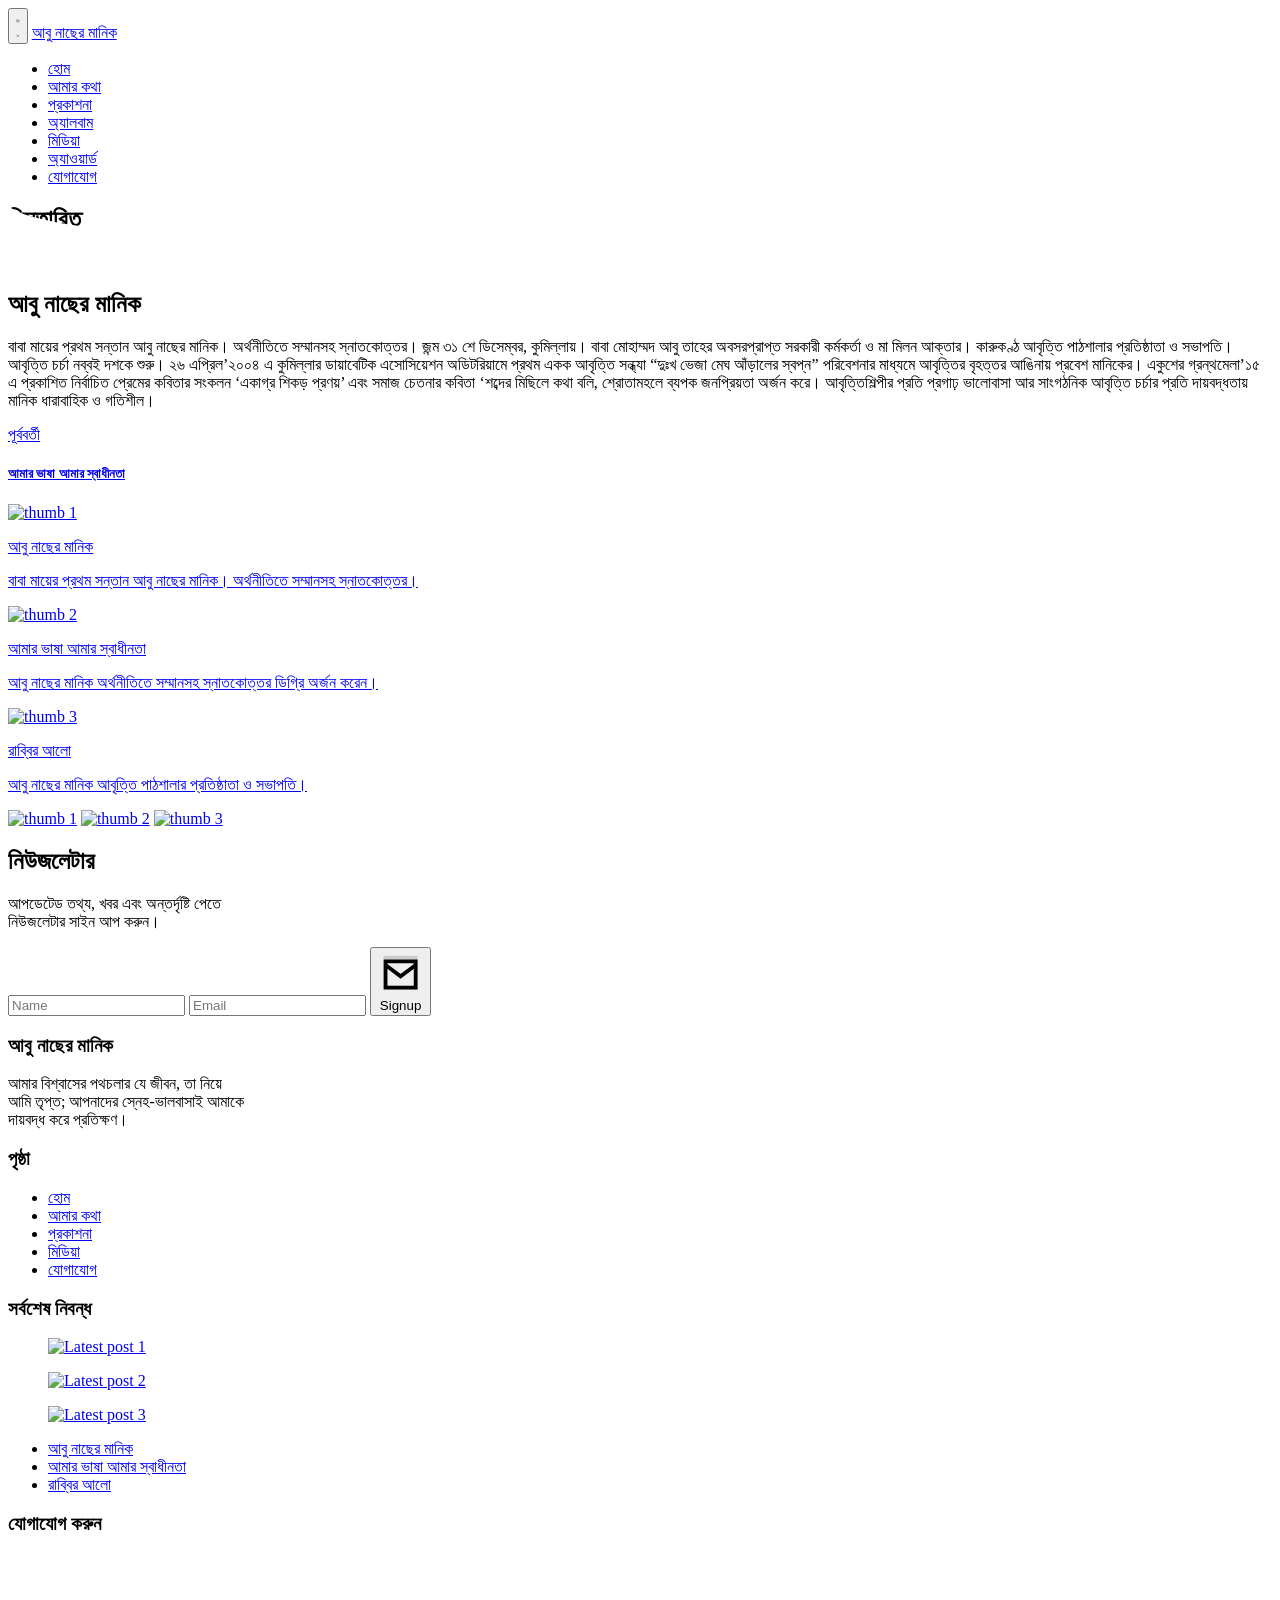
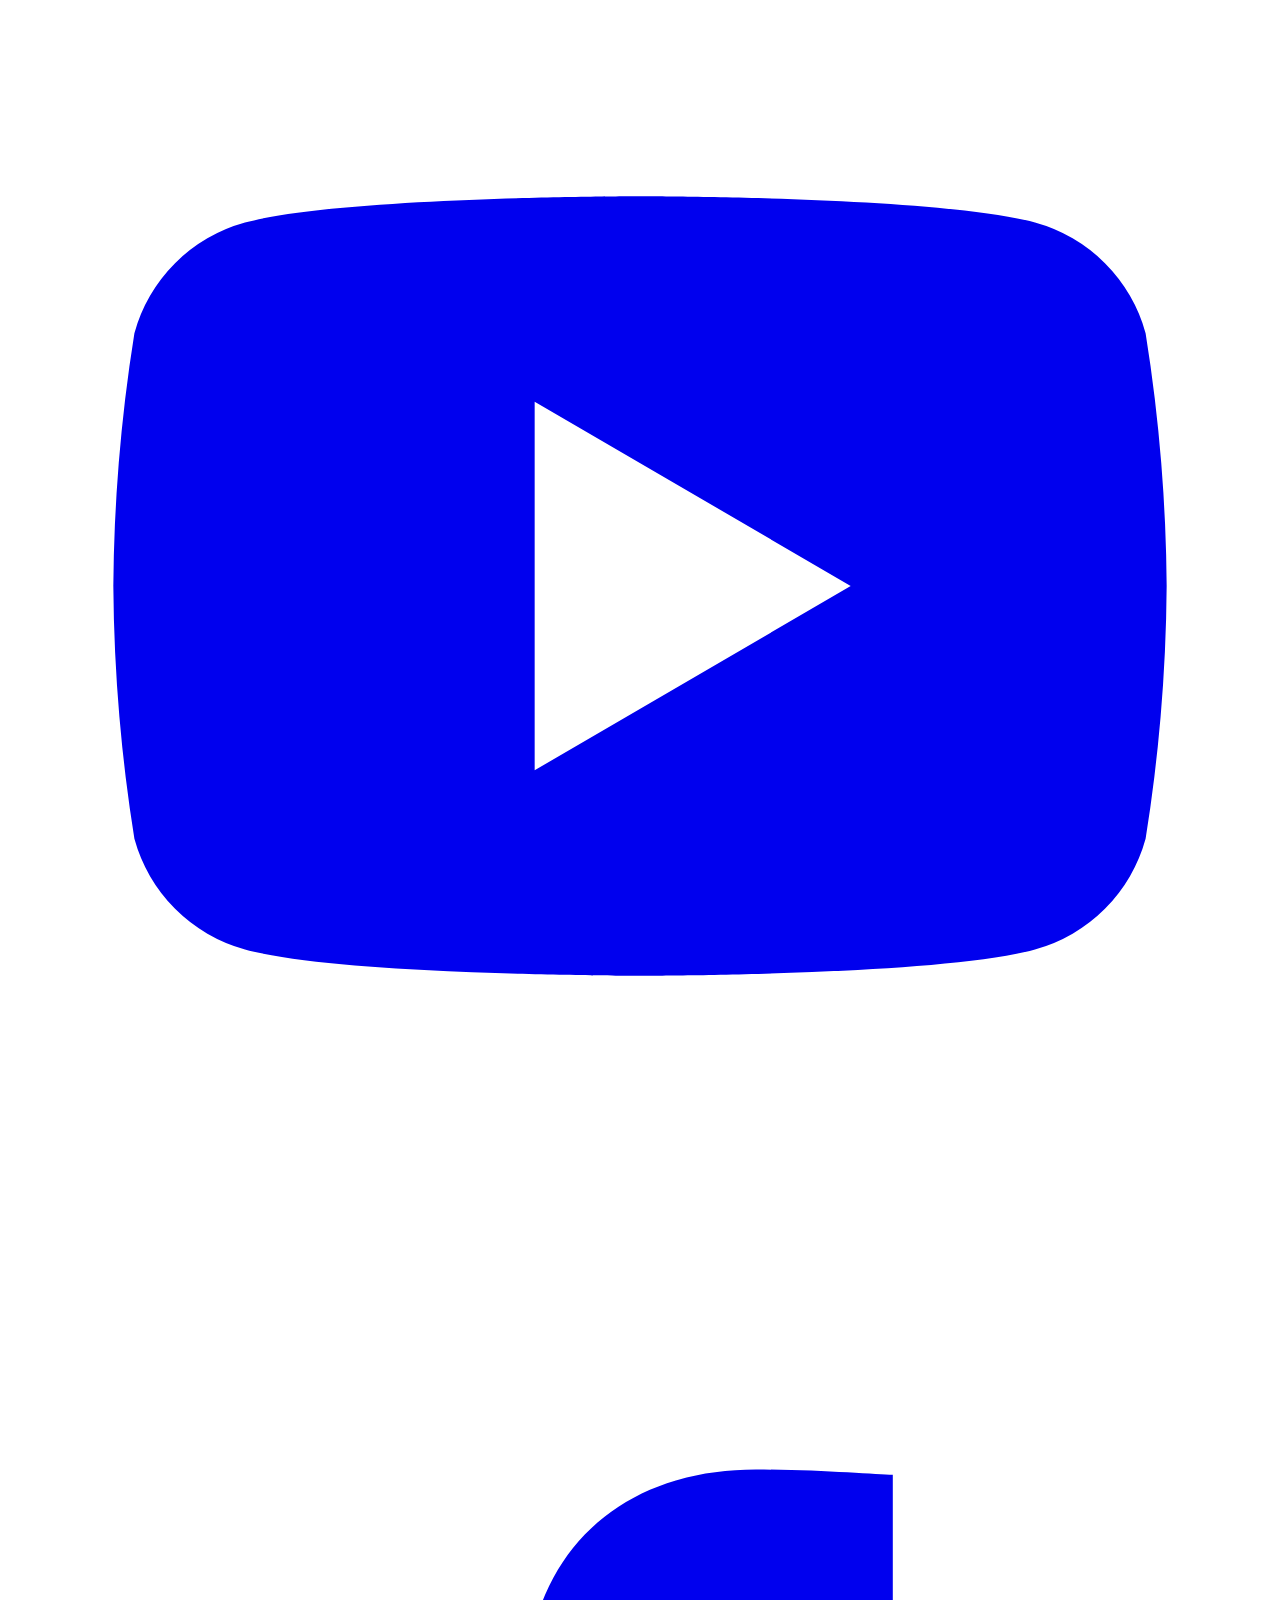
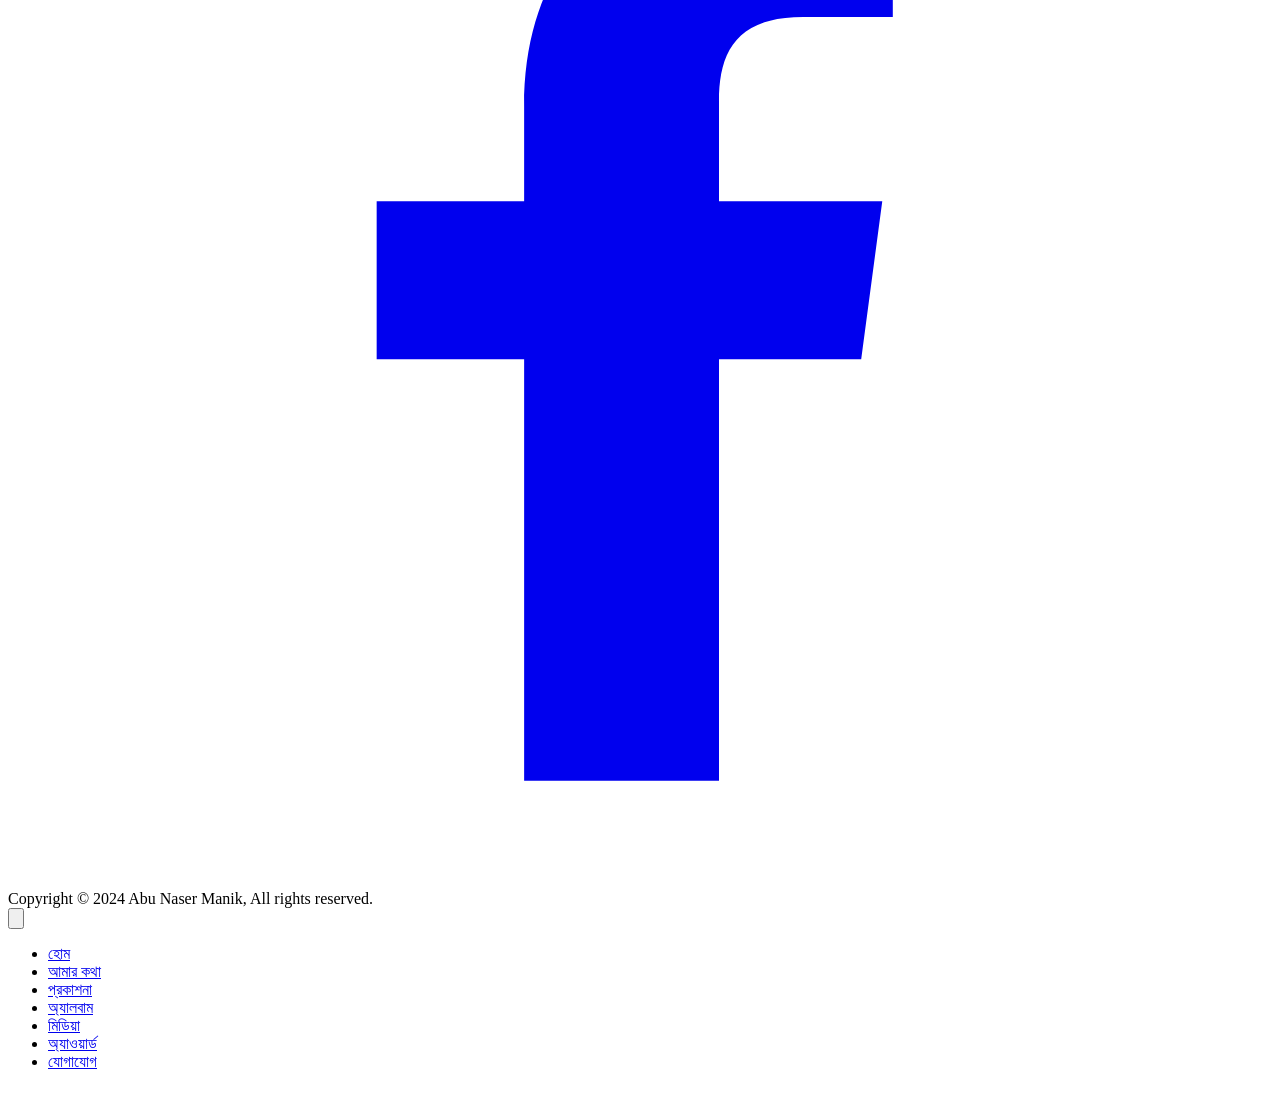
==== commit 466ff9a0: "Back to top button added" ====
--- a/abunasermanik.html
+++ b/abunasermanik.html
@@ -22,7 +22,7 @@
     <!-- HERO WRAPPER -->
     <section
         class="hero-slider-one relative min-h-screen bg-[url('https://abunasermanikbd.com/wp-content/uploads/2024/07/144687-300x300.jpg')] bg-cover bg-center">
-        <div class="hero-slider-overlay absolute inset-0 bg-black/50"></div>
+        <div class="hero-slider-overlay absolute inset-0 bg-black/45"></div>
 
         <!-- HEADER -->
         <header class="relative z-20 w-full">
@@ -69,7 +69,7 @@
 
                     <!-- Right icon (Desktop only like your 1st image) -->
                     <div class="hidden md:flex">
-                        <a href="#"
+                        <a href="https://www.youtube.com/@abunasermanik3160"
                             class="inline-flex py-3 px-3 items-center justify-center rounded-full bg-yellow-400 hover:bg-black transition"
                             aria-label="YouTube">
                             <!-- Youtube -->
@@ -84,7 +84,7 @@
 
         <!-- HERO CONTENT -->
         <div class="relative z-10">
-            <div class="mx-auto max-w-7xl px-5 sm:px-6 lg:px-8 ">
+            <div class="mx-auto max-w-7xl pb-0 md:pb-14 lg:pb-0 px-5 sm:px-6 lg:px-8 ">
                 <div class="min-h-[calc(100vh-88px)] flex items-center justify-center">
                     <div class="w-full md:max-w-3xl text-center  mt-0 md:mt-32 mb-0 lg:mb-28 pl-0 lg:pl-4"
                         data-aos="fade-up-big" data-aos-duration="1600">
@@ -381,7 +381,7 @@
 
                             <div class="mt-6 flex items-center gap-3" data-aos="zoom-out-left">
                                 <!-- YouTube -->
-                                <a href="#youtube" aria-label="YouTube"
+                                <a href="https://www.youtube.com/@abunasermanik3160" aria-label="YouTube"
                                     class="h-8 w-8 rounded-full text-white hover:text-yellow-400 bg-white/20 hover:bg-[#ece9e8] transition inline-flex items-center justify-center">
                                     <svg xmlns="http://www.w3.org/2000/svg" class="h-5 w-5" viewBox="0 0 24 24"
                                         fill="currentColor">
@@ -391,7 +391,7 @@
                                 </a>
 
                                 <!-- Facebook -->
-                                <a href="#facebook" aria-label="Facebook"
+                                <a href="https://www.facebook.com/abunaser.manik" aria-label="Facebook"
                                     class="h-8 w-8 rounded-full text-white hover:text-yellow-400 bg-white/20 hover:bg-[#ece9e8] transition inline-flex items-center justify-center">
                                     <svg xmlns="http://www.w3.org/2000/svg" class="h-5 w-5" viewBox="0 0 24 24"
                                         fill="currentColor">
@@ -412,6 +412,16 @@
         </div>
     </footer>
     <!-- Footer End -->
+    <!-- Back to top button -->
+    <button id="toTopBtn" type="button" class="fixed bottom-6 right-6 z-50 inline-flex h-8 w-8 items-center justify-center
+         rounded bg-sky-600 text-white shadow hover:bg-sky-700" aria-label="Scroll to top"
+        onclick="window.scrollTo({ top: 0, behavior: 'smooth' })">
+        <svg xmlns="http://www.w3.org/2000/svg" class="h-4 w-4" viewBox="0 0 24 24" fill="none" stroke="currentColor"
+            stroke-width="2">
+            <path d="M12 19V5" />
+            <path d="M5 12l7-7 7 7" />
+        </svg>
+    </button>
 
     <!-- Backdrop -->
     <div id="menuBackdrop" class="fixed inset-0 z-[9998] hidden bg-black/40 md:hidden"></div>
@@ -558,6 +568,31 @@
             offset: 120,
         });
     </script>
+    <script>
+        const toTopBtn = document.getElementById("toTopBtn");
+
+        function toggleToTop() {
+            // কতটুকু scroll হলে দেখাবে (আপনি 200/300/500 দিতে পারেন)
+            const showAfter = 550;
+
+            const show = window.scrollY > showAfter;
+
+            toTopBtn.classList.toggle("opacity-0", !show);
+            toTopBtn.classList.toggle("translate-y-3", !show);
+            toTopBtn.classList.toggle("pointer-events-none", !show);
+
+            toTopBtn.classList.toggle("opacity-100", show);
+            toTopBtn.classList.toggle("translate-y-0", show);
+            toTopBtn.classList.toggle("pointer-events-auto", show);
+        }
+
+        window.addEventListener("scroll", toggleToTop, { passive: true });
+        toggleToTop();
+
+        toTopBtn.addEventListener("click", () => {
+            window.scrollTo({ top: 0, behavior: "smooth" });
+        });
+    </script>
 </body>
 
 </html>
--- a/manik.css
+++ b/manik.css
@@ -96,14 +96,14 @@
     position: relative;
     z-index: 2;
     overflow: hidden;
-    border-bottom-left-radius: 50% 50px;
-    border-bottom-right-radius: 50% 50px;
+    border-bottom-left-radius: 50% 20px;
+    border-bottom-right-radius: 50% 20px;
 }
 
 .hero-slider-overlay {
     background: rgba(0, 0, 0, 0.36);
-    backdrop-filter: blur(7px);
-    -webkit-backdrop-filter: blur(7px);
+    backdrop-filter: blur(1px);
+    -webkit-backdrop-filter: blur(1px);
     pointer-events: none;
 }
 
